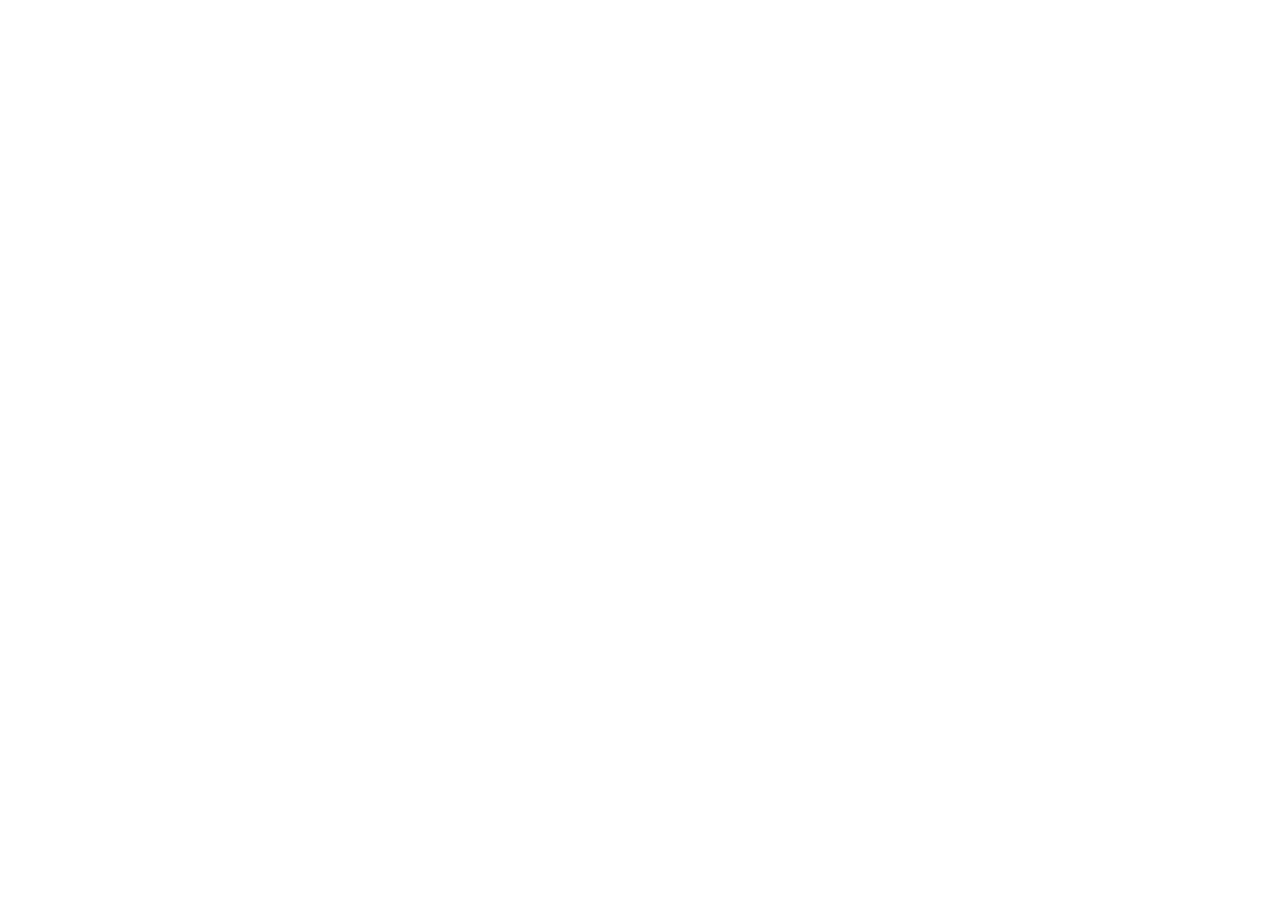
==== index.html @ cccde59a ":chore:Estrutura do Projeto" ====
<!DOCTYPE html>
<html lang="pt-br">
<head>
    <meta charset="UTF-8">
    <meta name="viewport" content="width=device-width, initial-scale=1.0">
    <title>Loja Gamer</title>
</head>
<body>
    
</body>
</html>
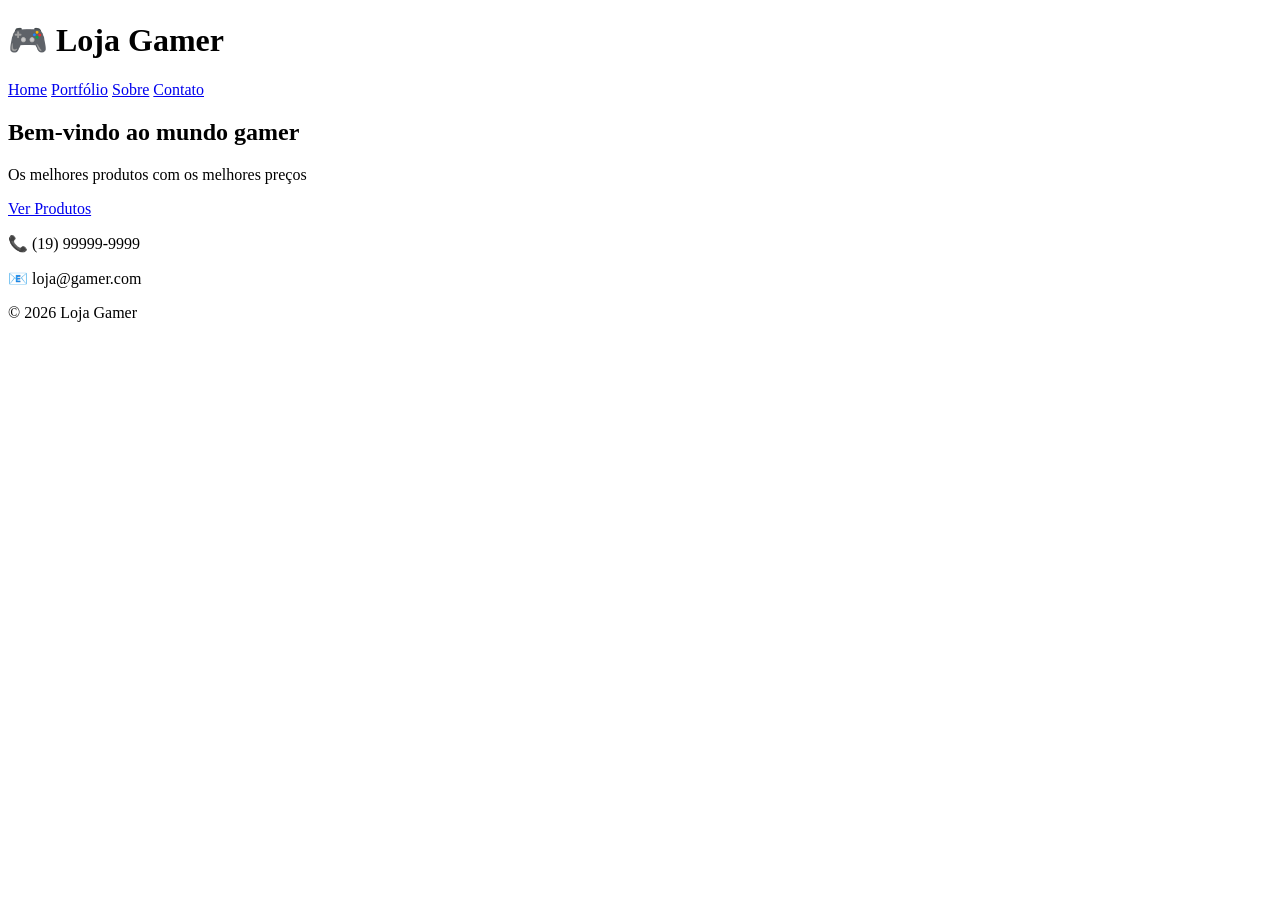
==== commit 8d09d927: ":chore:Estrutura html" ====
--- a/index.html
+++ b/index.html
@@ -2,10 +2,32 @@
 <html lang="pt-br">
 <head>
     <meta charset="UTF-8">
-    <meta name="viewport" content="width=device-width, initial-scale=1.0">
     <title>Loja Gamer</title>
+    <link rel="stylesheet" href="src/assets/css/estilo.css">
 </head>
 <body>
-    
+<header>
+    <h1>🎮 Loja Gamer</h1>
+    <nav>
+        <a href="index.html">Home</a>
+        <a href="pages/portfolio.html">Portfólio</a>
+        <a href="pages/sobre.html">Sobre</a>
+        <a href="pages/contato.html">Contato</a>
+    </nav>
+</header>
+
+<section class="hero">
+    <h2>Bem-vindo ao mundo gamer</h2>
+    <p>Os melhores produtos com os melhores preços</p>
+    <a href="pages/portfolio.html" class="btn">Ver Produtos</a>
+</section>
+
+<footer>
+    <p>📞 (19) 99999-9999</p>
+    <p>📧 loja@gamer.com</p>
+    <p>© 2026 Loja Gamer</p>
+</footer>
+
+<script src="src/assets/js/script.js"></script>
 </body>
 </html>
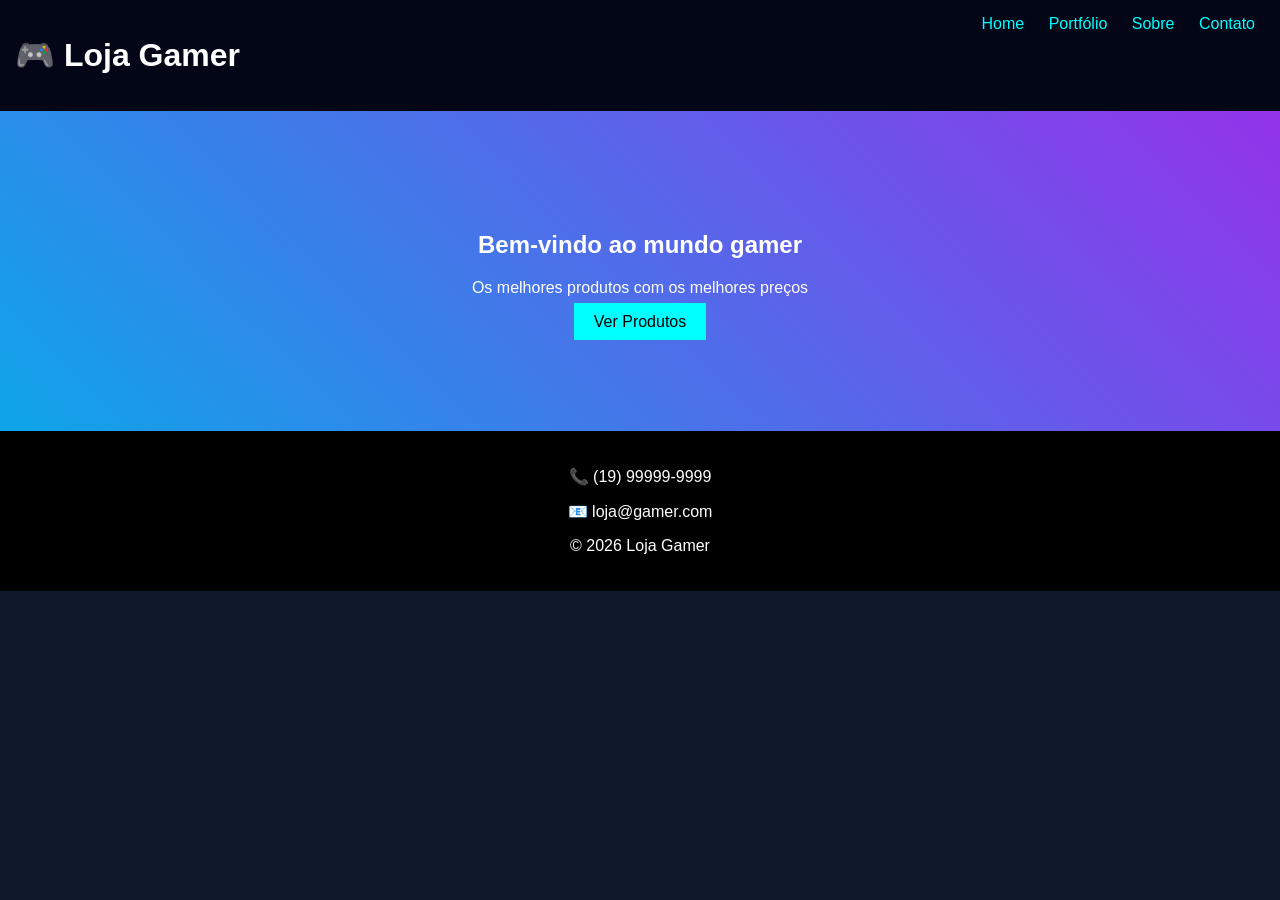
==== commit e27e80a7: "fix:Arrumando os links" ====
--- a/index.html
+++ b/index.html
@@ -3,23 +3,23 @@
 <head>
     <meta charset="UTF-8">
     <title>Loja Gamer</title>
-    <link rel="stylesheet" href="src/assets/css/estilo.css">
+    <link rel="stylesheet" href="./src/css/estilo.css">
 </head>
 <body>
 <header>
     <h1>🎮 Loja Gamer</h1>
     <nav>
         <a href="index.html">Home</a>
-        <a href="pages/portfolio.html">Portfólio</a>
-        <a href="pages/sobre.html">Sobre</a>
-        <a href="pages/contato.html">Contato</a>
+        <a href="./pages/portifolio.html">Portfólio</a>
+        <a href="./pages/sobre.html">Sobre</a>
+        <a href="./pages/contato.html">Contato</a>
     </nav>
 </header>
 
 <section class="hero">
     <h2>Bem-vindo ao mundo gamer</h2>
     <p>Os melhores produtos com os melhores preços</p>
-    <a href="pages/portfolio.html" class="btn">Ver Produtos</a>
+    <a href="./pages/portifolio.html" class="btn">Ver Produtos</a>
 </section>
 
 <footer>
@@ -28,6 +28,6 @@
     <p>© 2026 Loja Gamer</p>
 </footer>
 
-<script src="src/assets/js/script.js"></script>
+<script src="./src/js/script.js"></script>
 </body>
 </html>
--- a/src/css/estilo.css
+++ b/src/css/estilo.css
@@ -0,0 +1,72 @@
+body {
+    margin: 0;
+    font-family: Arial;
+    background: #0f172a;
+    color: white;
+}
+
+header {
+    background: #020617;
+    padding: 15px;
+    display: flex;
+    justify-content: space-between;
+}
+
+nav a {
+    color: cyan;
+    margin: 10px;
+    text-decoration: none;
+}
+
+.hero {
+    text-align: center;
+    padding: 100px;
+    background: linear-gradient(45deg, #0ea5e9, #9333ea);
+}
+
+.btn {
+    background: cyan;
+    padding: 10px 20px;
+    color: black;
+    text-decoration: none;
+}
+
+.cards {
+    display: flex;
+    gap: 20px;
+    justify-content: center;
+}
+
+.card {
+    background: #1e293b;
+    padding: 20px;
+    border-radius: 10px;
+}
+
+table {
+    margin: auto;
+    border-collapse: collapse;
+}
+
+td, th {
+    border: 1px solid white;
+    padding: 10px;
+}
+
+form {
+    display: flex;
+    flex-direction: column;
+    width: 300px;
+    margin: auto;
+}
+
+input, textarea {
+    margin: 10px 0;
+    padding: 10px;
+}
+
+footer {
+    text-align: center;
+    padding: 20px;
+    background: black;
+}
